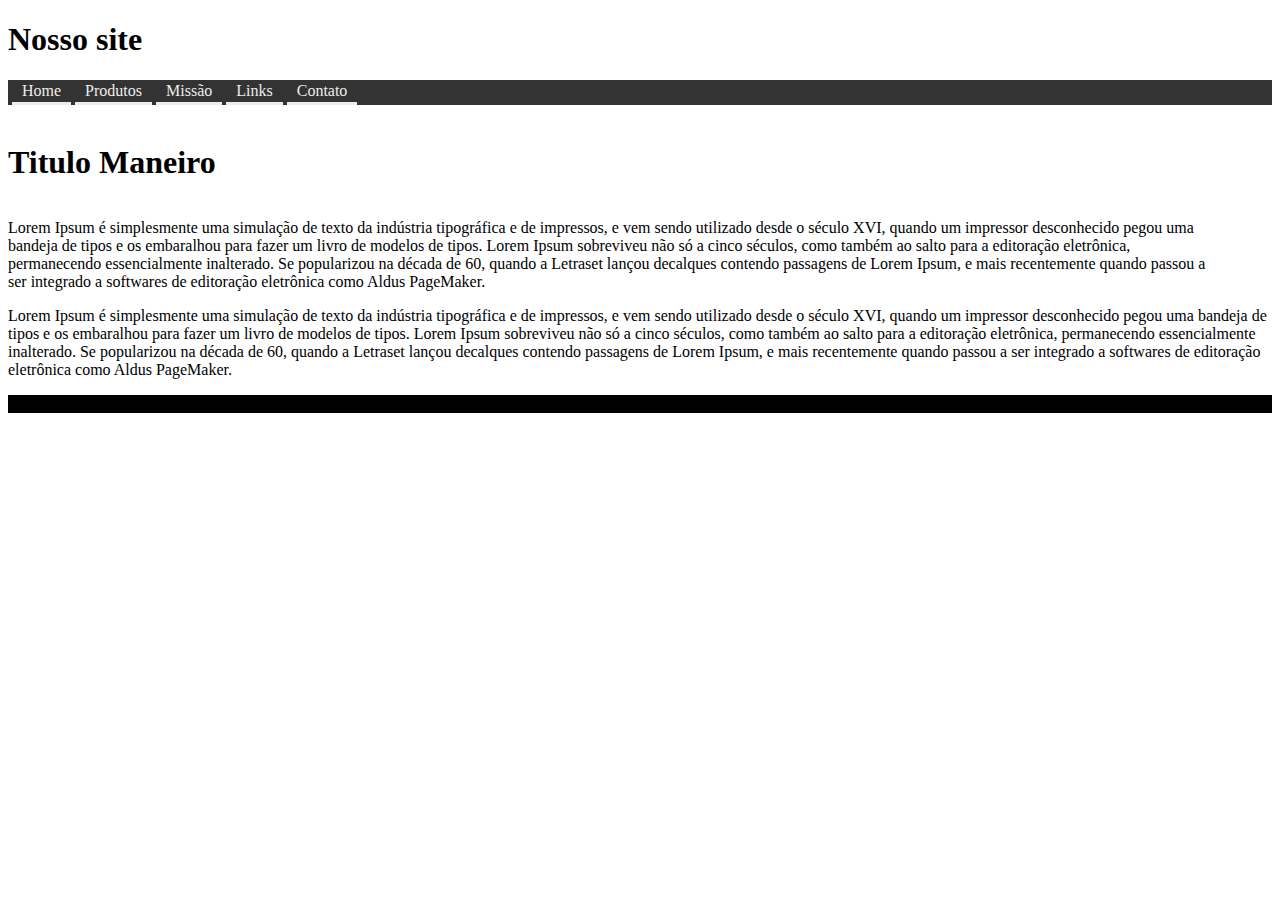
==== alevic.html @ a2748ca9 "Inserir os primeiros arquivos no repositório" ====
<!DOCTYPE html>
<html lang="en">

<head>
  <meta charset="UTF-8">
  <meta name="viewport" content="width=device-width, initial-scale=1.0">
  <meta http-equiv="X-UA-Compatible" content="ie=edge">
  <title>AleVic</title>
  <link rel="stylesheet" href="styles.css">
</head>

<body>
  <header>
    <h1>Nosso site</h1>
    <nav id="menu">
    <ul>
        <li><img id="img_icon_menu" src="" alt=""></li>
        <li><a href="#">Home</a></li>
        <li><a href="#">Produtos</a></li>
        <li><a href="#">Missão</a></li>
        <li><a href="#">Links</a></li>
        <li><a href="#">Contato</a></li>
    </ul>
</nav>
  </header>



  <section>
    <div>
      <img src="https://picsum.photos/1366/500" alt="">
    </div>
  </section>
  <section>

    <div>
      <h1>Titulo Maneiro</h1>
    </div>

    <div>
      <p class="texto_l">
        Lorem Ipsum é simplesmente uma simulação de texto da indústria tipográfica e de impressos, e vem sendo utilizado desde o
        século XVI, quando um impressor desconhecido pegou uma bandeja de tipos e os embaralhou para fazer um livro de modelos
        de tipos. Lorem Ipsum sobreviveu não só a cinco séculos, como também ao salto para a editoração eletrônica, permanecendo
        essencialmente inalterado. Se popularizou na década de 60, quando a Letraset lançou decalques contendo passagens
        de Lorem Ipsum, e mais recentemente quando passou a ser integrado a softwares de editoração eletrônica como Aldus
        PageMaker.
      </p>
      <p class="texto_r">
        Lorem Ipsum é simplesmente uma simulação de texto da indústria tipográfica e de impressos, e vem sendo utilizado desde o
        século XVI, quando um impressor desconhecido pegou uma bandeja de tipos e os embaralhou para fazer um livro de modelos
        de tipos. Lorem Ipsum sobreviveu não só a cinco séculos, como também ao salto para a editoração eletrônica, permanecendo
        essencialmente inalterado. Se popularizou na década de 60, quando a Letraset lançou decalques contendo passagens
        de Lorem Ipsum, e mais recentemente quando passou a ser integrado a softwares de editoração eletrônica como Aldus
        PageMaker.
      </p>
    </div>


  </section>



  <section></section>


 <footer id="rodape">
    <p>© Copyright Estação Hack</p>
  </footer>



</body>

</html>
---- styles.css ----
#batman{
    color: darkblue;
    font-family: 'Times New Roman', Times, serif;
    font-size: 24px;
}

#menu ul {
    padding:0px;
    margin:0px;
    background-color:#333;
    list-style:none;
}

#menu ul li { 
    display: inline ; 
}

#menu ul li a {
    padding: 2px 10px;
    display: inline-block;
    background: color #333;
    color: #EDEDED;
    text-decoration: none;
    border-bottom:3px solid #EDEDED;
}

#menu ul li a:hover {
    background-color: #EDEDED;
    color: #333;
    border-bottom: 3px solid #0000ff;
}


#div_img{
    width:400px;
    right: 400px;
    border: 0px; 
    margin: 0px;
    padding: 0px;
}

.img_capa{
    width:400px;
    right: 400px;
    border: 0px; 
    margin: 0px;
    padding: 0px;
}
.texto_l {
    float: left;
    padding-right: 0%;
    margin-right: 60px

}
.texto_p {
    float: right;
    padding-left: 49%;
    margin: 0%
}


#rodape ul {
    float: left;
    padding:0px;
    margin:0px;
    background-color:rgb(255, 0, 0);
    list-style:none;
}



#rodape ul li { 
    padding: 2px 10px;
    display: inline-block;
    background: color #ffd903;
    color: rgb(145, 255, 0);
    text-decoration: none;
    border-bottom:3px solid rgb(255, 0, 179);
}

footer {
    background-color: #000000;
}
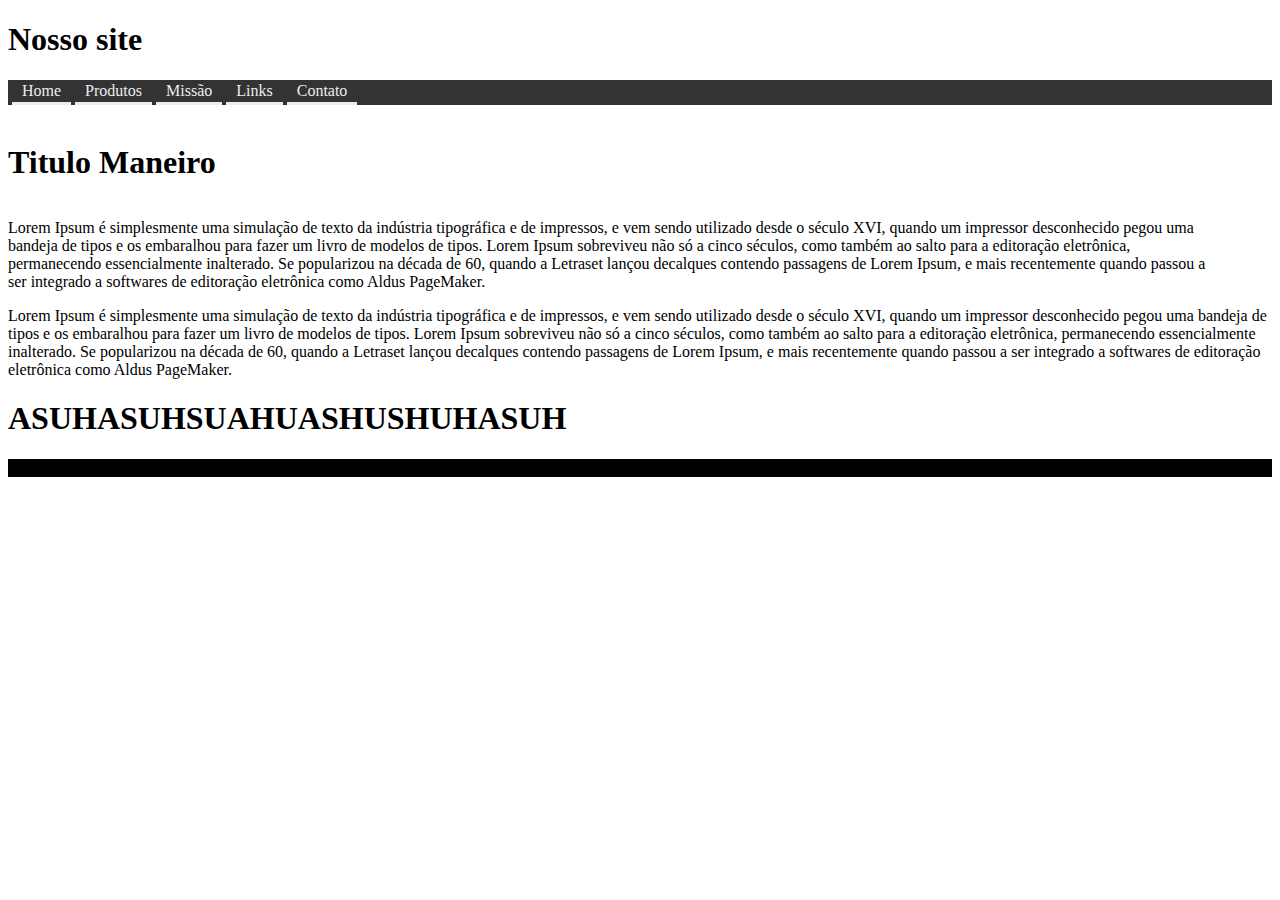
==== commit 7aafa340: "Update alevic.html" ====
--- a/alevic.html
+++ b/alevic.html
@@ -8,7 +8,7 @@
   <title>AleVic</title>
   <link rel="stylesheet" href="styles.css">
 </head>
-
+ 
 <body>
   <header>
     <h1>Nosso site</h1>
@@ -62,7 +62,7 @@
 
 
   <section></section>
-
+  <h1>ASUHASUHSUAHUASHUSHUHASUH</h1>
 
  <footer id="rodape">
     <p>© Copyright Estação Hack</p>
@@ -72,4 +72,4 @@
 
 </body>
 
-</html>+</html>
